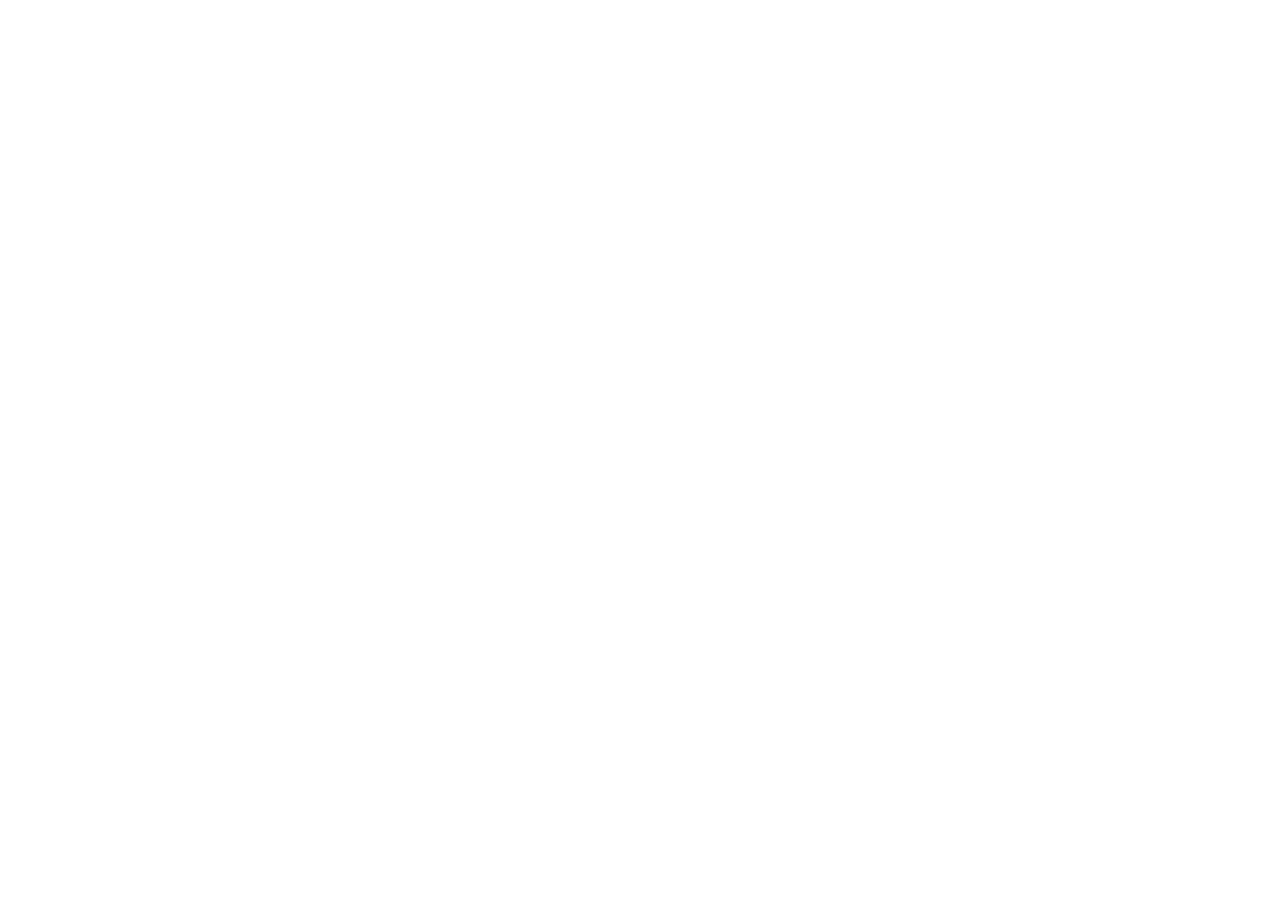
==== index.html @ a571a560 "start of code" ====
<!DOCTYPE html>
<html lang="en">
<head>
    <meta charset="UTF-8">
    <meta name="viewport" content="width=device-width, initial-scale=1.0">
    <title>Document</title>
</head>
<body>
    
</body>
</html>
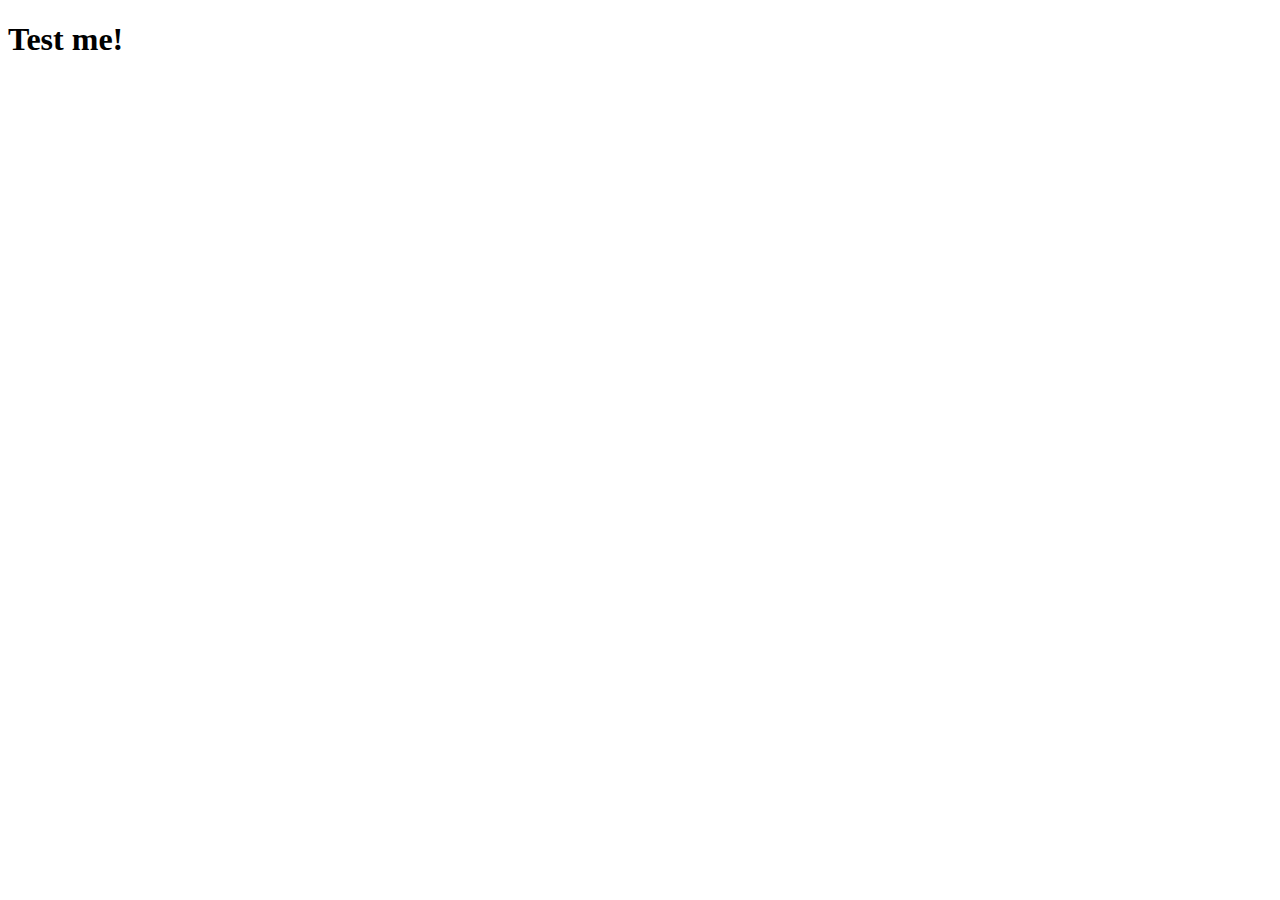
==== commit ef43d79c: "testing on live server" ====
--- a/index.html
+++ b/index.html
@@ -3,9 +3,10 @@
 <head>
     <meta charset="UTF-8">
     <meta name="viewport" content="width=device-width, initial-scale=1.0">
-    <title>Document</title>
+    <title>Quick Quiz</title>
+    <link rel="stylesheet" href="app.css">
 </head>
 <body>
-    
+    <h1>Test me!</h1>
 </body>
 </html>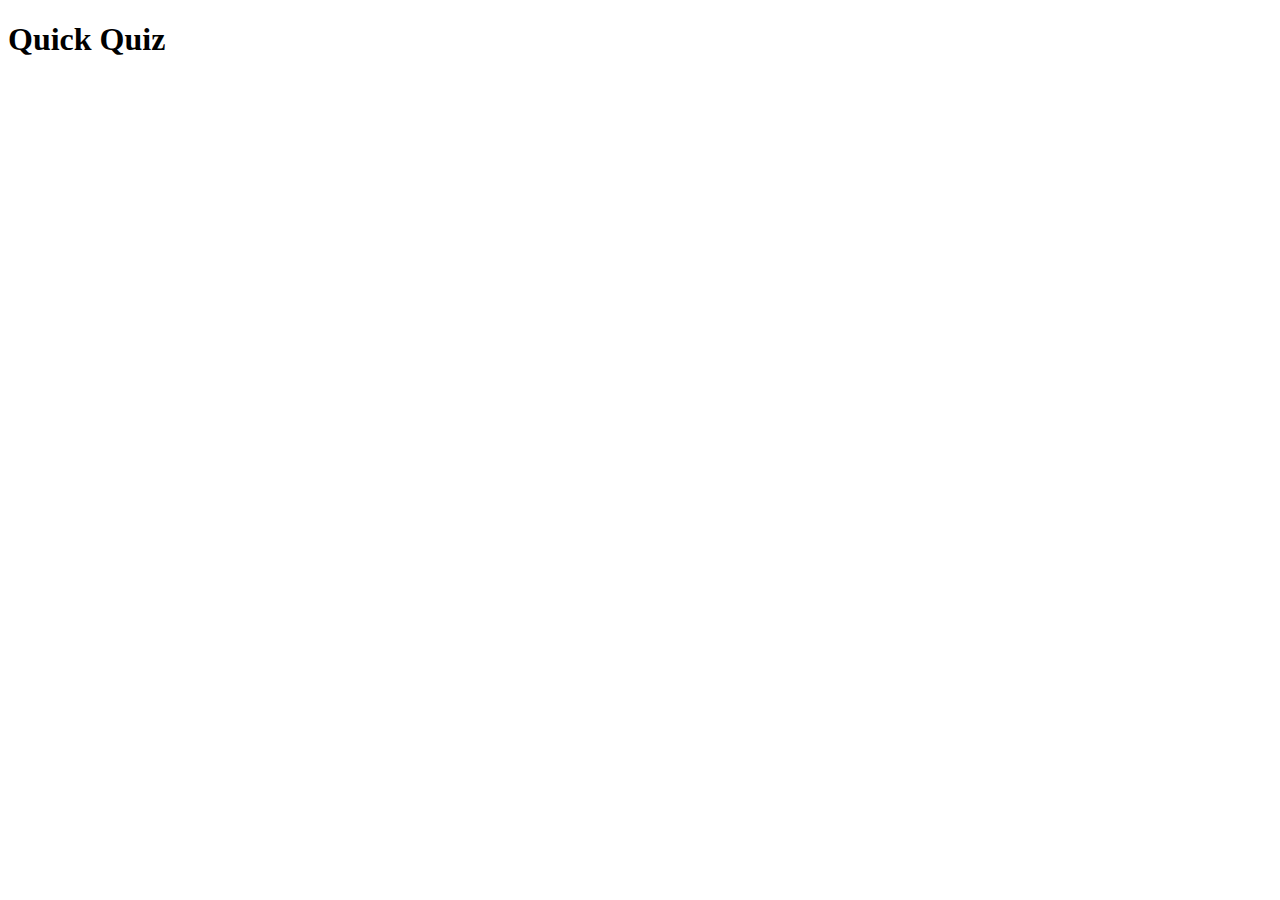
==== commit 3294e8eb: "more code;setting up html home/landing page" ====
--- a/index.html
+++ b/index.html
@@ -7,6 +7,11 @@
     <link rel="stylesheet" href="app.css">
 </head>
 <body>
-    <h1>Test me!</h1>
+    <div class="container">
+        <div id="home" class="flex-center flex-column">
+            <h1>Quick Quiz</h1>
+            <a class="btn" href="/game_page.html"></a>
+        </div>
+    </div>
 </body>
 </html>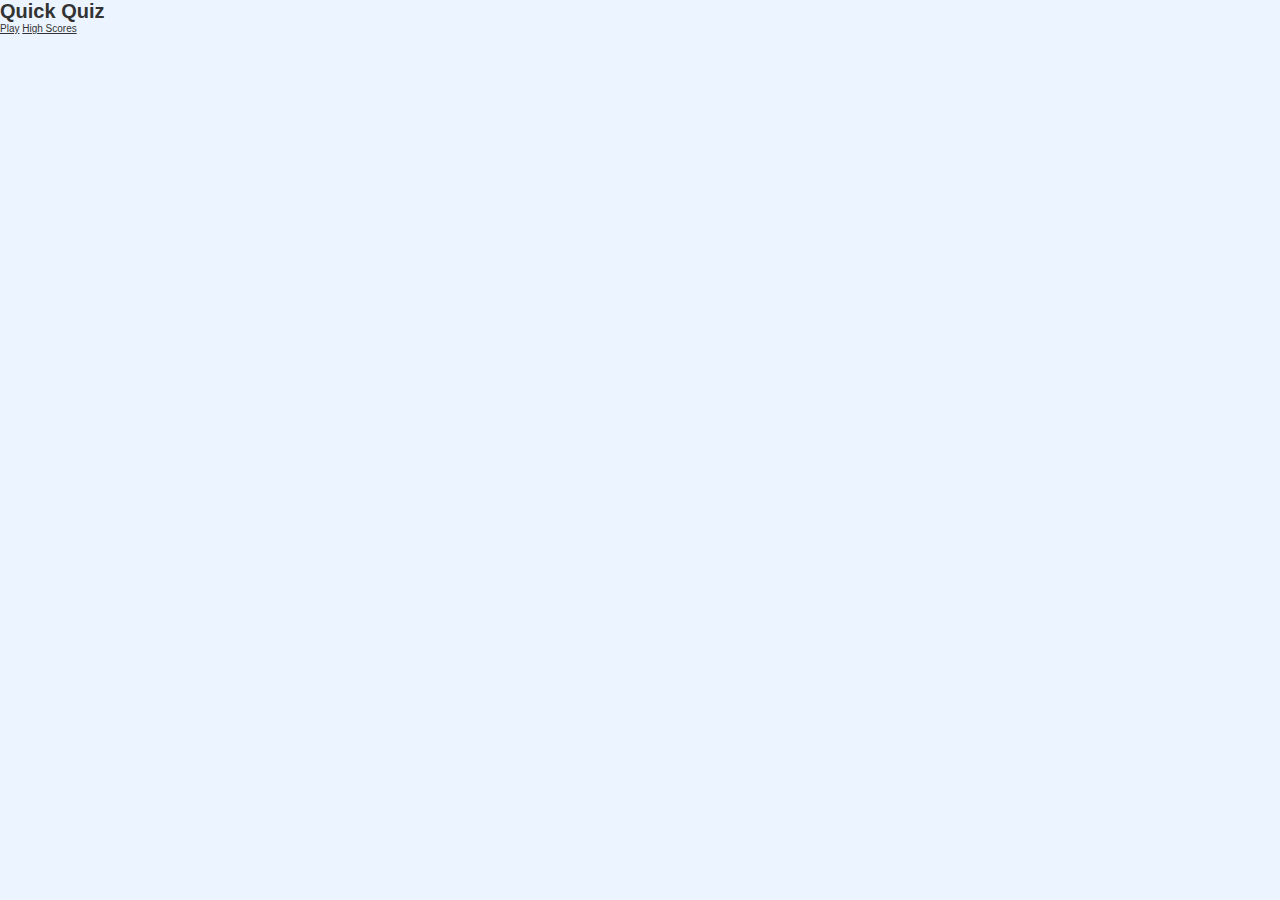
==== commit ae89dcfe: "adding css code" ====
--- a/index.html
+++ b/index.html
@@ -10,7 +10,8 @@
     <div class="container">
         <div id="home" class="flex-center flex-column">
             <h1>Quick Quiz</h1>
-            <a class="btn" href="/game_page.html"></a>
+            <a class="btn" href="/game_page.html">Play</a>
+            <a class="btn" href="/scores.html">High Scores</a>
         </div>
     </div>
 </body>
--- a/app.css
+++ b/app.css
@@ -0,0 +1,12 @@
+:root {
+    background-color: #ecf5ff;
+    font-size: 62.5%; /* 10 pixels */
+}
+
+*{
+    box-sizing: border-box; /* 50 x 50 */
+    font-family: Arial, Helvetica, sans-serif;
+    margin: 0;
+    padding: 0;
+    color: #333;
+}